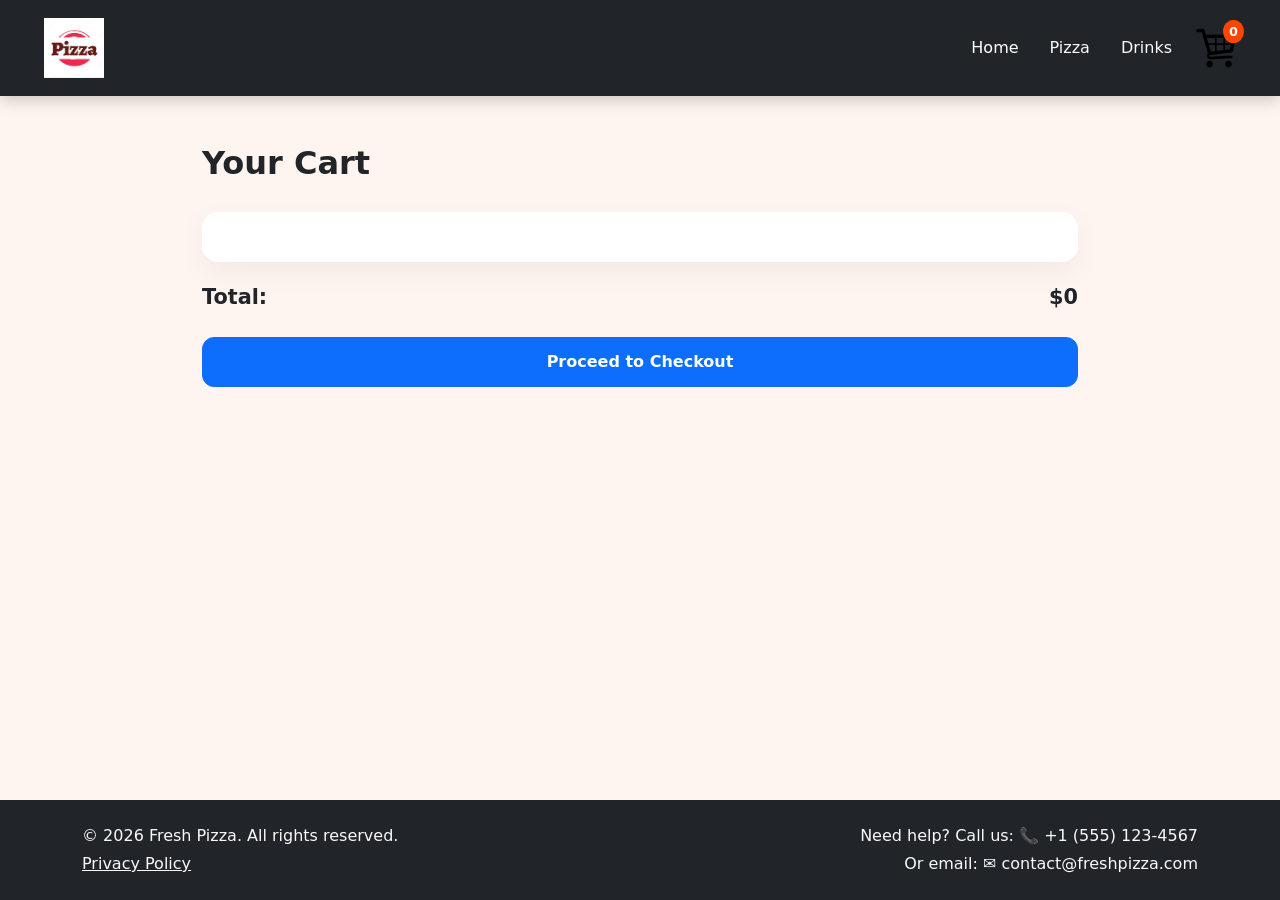
==== pages/cart.html @ 9275f8ba "Initial commit - pizza delivery" ====
<!doctype html>
<html lang="en">
    <head>
        <meta charset="UTF-8" />
        <meta name="viewport" content="width=device-width, initial-scale=1.0" />
        <meta
            name="description"
            content="Fresh pizza delivered to your door in 30 minutes. Order online from Margherita, Pepperoni, Hawaiian, BBQ Chicken, and more. Fast, tasty, and convenient!"
        />
        <meta
            name="keywords"
            content="pizza delivery, online pizza order, Margherita, Pepperoni, Hawaiian pizza, BBQ Chicken, vegetarian pizza, fresh pizza, fast delivery"
        />

        <title>Pizza Delivery</title>
        <link rel="icon" href="../images/favicon.png" type="image/png" />
        <link
            href="https://cdn.jsdelivr.net/npm/bootstrap@5.3.2/dist/css/bootstrap.min.css"
            rel="stylesheet"
        />
        <link rel="stylesheet" href="../css/styles.css" />
    </head>

    <body>
        <!-- Navbar -->
        <nav class="navbar navbar-expand-lg navbar-dark bg-dark">
            <div class="container-fluid">
                <a class="navbar-brand" href="../index.html">
                    <img src="../images/logo.png" alt="logo" />
                </a>
                <button
                    class="navbar-toggler"
                    type="button"
                    data-bs-toggle="collapse"
                    data-bs-target="#navbarNav"
                    aria-controls="navbarNav"
                    aria-expanded="false"
                    aria-label="Toggle navigation"
                >
                    <span class="navbar-toggler-icon"></span>
                </button>
                <div class="collapse navbar-collapse" id="navbarNav">
                    <ul class="navbar-nav ms-auto">
                        <li class="nav-item d-lg-none">
                            <a class="nav-link" href="cart.html">Cart</a>
                        </li>

                        <li class="nav-item">
                            <a class="nav-link active" href="../index.html"
                                >Home</a
                            >
                        </li>
                        <li class="nav-item">
                            <a class="nav-link" href="/pages/menu.html"
                                >Pizza</a
                            >
                        </li>
                        <li class="nav-item">
                            <a class="nav-link" href="../pages/menu.html#drinks"
                                >Drinks</a
                            >
                        </li>
                    </ul>

                    <a
                        href="cart.html"
                        class="cart-icon ms-3 d-none d-lg-inline-block"
                    >
                        <img src="../images/cart.png" alt="Cart" />
                        <span class="cart-count">0</span>
                    </a>
                </div>
            </div>
        </nav>

        <section id="cart" class="py-5">
            <div class="container">
                <div class="cart-wrapper">
                    <h2>Your Cart</h2>

                    <div id="cart-items"></div>

                    <div
                        class="d-flex justify-content-between align-items-center cart-total"
                    >
                        <span>Total:</span>
                        <span>$<span id="cart-total">0</span></span>
                    </div>

                    <button class="btn btn-primary mt-4" id="checkout-btn">
                        Proceed to Checkout
                    </button>

                    <div id="cart-confirmation" class="mt-4 text-center"></div>
                </div>
            </div>
        </section>

        <!-- Модальное окно для корзины -->
        <div class="modal fade" id="cartModal" tabindex="-1" aria-hidden="true">
            <div class="modal-dialog modal-dialog-centered">
                <div class="modal-content">
                    <div class="modal-header">
                        <h5 class="modal-title">Order Confirmation</h5>
                        <button
                            type="button"
                            class="btn-close"
                            data-bs-dismiss="modal"
                        ></button>
                    </div>
                    <div class="modal-body" id="cartModalBody"></div>
                    <div class="modal-footer">
                        <button
                            type="button"
                            class="btn btn-primary"
                            data-bs-dismiss="modal"
                        >
                            OK
                        </button>
                    </div>
                </div>
            </div>
        </div>

        <!-- Modal -->
        <div
            class="modal fade"
            id="checkoutModal"
            tabindex="-1"
            aria-hidden="true"
        >
            <div class="modal-dialog modal-dialog-centered">
                <div class="modal-content">
                    <div class="modal-header">
                        <h5 class="modal-title">Checkout</h5>
                        <button
                            type="button"
                            class="btn-close"
                            data-bs-dismiss="modal"
                        ></button>
                    </div>
                    <div class="modal-body">
                        <form id="checkout-form">
                            <div class="mb-3">
                                <label class="form-label">Full Name</label>
                                <input
                                    type="text"
                                    class="form-control"
                                    id="cardName"
                                    placeholder="John Doe"
                                    required
                                />
                            </div>
                            <div class="mb-3">
                                <label class="form-label">Address</label>
                                <input
                                    type="text"
                                    class="form-control"
                                    id="cardAddress"
                                    placeholder="123 Pizza Street, Food City"
                                    required
                                />
                            </div>
                            <div class="mb-3">
                                <label class="form-label">Card Number</label>
                                <input
                                    type="text"
                                    class="form-control"
                                    id="cardNumber"
                                    minlength="16"
                                    maxlength="16"
                                    placeholder="1234567812345678"
                                    required
                                />
                            </div>
                            <div class="mb-3">
                                <label class="form-label">CVV</label>
                                <input
                                    type="text"
                                    class="form-control"
                                    id="cardCVV"
                                    minlength="3"
                                    maxlength="3"
                                    placeholder="123"
                                    required
                                />
                            </div>
                            <div class="mb-3">
                                <label for="cardExpiry" class="form-label"
                                    >Expiration Date</label
                                >
                                <input
                                    type="text"
                                    class="form-control"
                                    id="cardExpiry"
                                    placeholder="MM/YY"
                                    maxlength="5"
                                    required
                                />
                            </div>
                            <button type="submit" class="btn btn-primary w-100">
                                Pay $<span id="checkout-total"></span>
                            </button>
                        </form>
                    </div>
                </div>
            </div>
        </div>

        <footer class="site-footer bg-dark text-light py-4">
            <div class="container">
                <div class="row align-items-center">
                    <div class="col-6 text-start mb-2 mb-md-0">
                        <p class="mb-1">
                            &copy; 2026 Fresh Pizza. All rights reserved.
                        </p>
                        <p class="mb-0">
                            <a
                                href="../pages/policy.html"
                                class="text-light text-decoration-underline"
                                >Privacy Policy</a
                            >
                        </p>
                    </div>

                    <div class="col-6 text-end">
                        <p class="mb-1">
                            Need help? Call us: 📞 +1 (555) 123-4567
                        </p>
                        <p class="mb-0">Or email: ✉️ contact@freshpizza.com</p>
                    </div>
                </div>
            </div>
        </footer>

        <script src="https://cdn.jsdelivr.net/npm/bootstrap@5.3.2/dist/js/bootstrap.bundle.min.js"></script>
        <script src="../js/script.js"></script>
    </body>
</html>
---- css/styles.css ----
/* VARIABLES */

:root {
    --color-primary: #ff4500;
    --color-dark: #2c2c2c;
    --color-light: #f8f9fa;
    --color-primary-hover: #e03e00;
    --color-background-light: #fff5f0;
}

/* TAGS */

body {
    display: flex;
    flex-direction: column;
    min-height: 100vh;
    margin: 0;
}

#cart {
    background-color: transparent;
}

/* NAVBAR */

.navbar {
    background-color: rgba(44, 44, 44, 0.95);
    backdrop-filter: blur(10px);
    box-shadow: 0 4px 15px rgba(0, 0, 0, 0.2);
    padding: 0.8rem 2rem;
    position: sticky;
    top: 0;
    z-index: 1000;
    transition:
        background-color 0.3s ease,
        box-shadow 0.3s ease;
}

.navbar .nav-link {
    color: var(--color-light);
    position: relative;
    transition: color 0.3s ease;
    font-weight: 500;
    margin-left: 15px;

    display: inline-block;
    padding: 0.25rem 0;
}

.navbar .nav-link::after {
    content: '';
    position: absolute;
    width: 0%;
    height: 2px;
    left: 0;
    bottom: -2px;
    background-color: var(--color-primary);
    transition: width 0.3s ease;
}

.navbar .nav-link:hover::after {
    width: 100%;
}

.navbar .nav-link:hover {
    color: var(--color-primary);
}

.navbar-brand img {
    height: auto;
    max-height: 60px;
    transition:
        transform 0.3s ease,
        filter 0.3s ease;
}

.navbar-brand img:hover {
    transform: scale(1.1);
    filter: drop-shadow(0 0 8px var(--color-primary));
}

.navbar-toggler {
    border-color: var(--color-light);
}

.navbar-toggler-icon {
    filter: invert(100%) brightness(150%);
}

@media (max-width: 992px) {
    .navbar .nav-link {
        margin-left: 0;
    }
}

/* CART ICON */

.cart-icon {
    position: relative;
    display: inline-block;
}

.cart-icon img {
    height: 40px;
    cursor: pointer;
    transition: transform 0.3s;
}

.cart-icon img:hover {
    transform: scale(1.1);
    filter: drop-shadow(0 0 6px var(--color-primary));
}

.cart-count {
    position: absolute;
    top: -8px;
    right: -8px;
    background-color: var(--color-primary);
    color: #fff;
    font-size: 0.8rem;
    font-weight: bold;
    padding: 2px 6px;
    border-radius: 50%;
}

.navbar .nav-link {
    transition: color 0.3s;
}

.navbar .nav-link:hover {
    color: var(--color-primary);
}

/* CART PAGE */

#cart {
    flex: 1 0 auto;
    background-color: var(--color-background-light);
    padding-top: 40px;
    padding-bottom: 40px;
}

#cart h2 {
    font-weight: 700;
    margin-bottom: 30px;
}

#cart .container {
    max-width: 900px;
}

#cart-items {
    background: #fff;
    border-radius: 16px;
    padding: 25px;
    box-shadow: 0 10px 30px rgba(0, 0, 0, 0.05);
}

.cart-item {
    display: grid;
    grid-template-columns: 1fr 80px 40px;
    align-items: center;
    padding: 12px 0;
    border-bottom: 1px solid #eee;
    gap: 10px;
}

.cart-item:last-child {
    border-bottom: none;
}

.cart-total {
    font-size: 1.3rem;
    font-weight: 600;
    margin-top: 20px;
}

#checkout-btn {
    width: 100%;
    padding: 12px;
    font-weight: 600;
    border-radius: 12px;
    transition: all 0.3s ease;
}

#checkout-btn:hover {
    transform: translateY(-2px);
    box-shadow: 0 8px 20px rgba(0, 0, 0, 0.15);
}

.cart-item {
    display: grid;
    grid-template-columns: 1fr 80px 40px;
    align-items: center;
    padding: 12px 0;
    border-bottom: 1px solid #eee;
    gap: 10px;
}

.cart-name {
    font-weight: 500;
}

.cart-price {
    text-align: right;
    font-weight: 600;
    padding-right: 30px;
}

.remove-btn {
    width: 32px;
    height: 32px;
    padding: 0;
    border-radius: 8px;
}

/* HERO */

.hero {
    position: relative;
    background: url('/images/pizza-hero.jpg') center/cover no-repeat;
    display: flex;
    align-items: center;
    justify-content: center;
    text-align: center;
    color: white;
    overflow: hidden;
    min-height: 100vh;
    padding: 60px 20px;
}

.hero-overlay {
    position: absolute;
    top: 0;
    left: 0;
    width: 100%;
    height: 100%;
    background-color: rgba(0, 0, 0, 0.5);
    z-index: 1;
}

.hero-content {
    position: relative;
    z-index: 2;
    padding: 0 20px;
}

.hero-btn {
    margin-top: 20px;
    padding: 12px 30px;
    font-size: 1.2rem;
}

@keyframes fadeInUp {
    0% {
        opacity: 0;
        transform: translateY(30px);
    }
    100% {
        opacity: 1;
        transform: translateY(0);
    }
}

.hero h1,
.hero p {
    color: var(--color-light);
}

.hero-btn {
    background-color: var(--color-primary);
    border-color: var(--color-primary);
}

.hero-btn:hover {
    background-color: var(--color-primary-hover);
    border-color: var(--color-primary-hover);
}

/* MENU & CARDS */

.menu-card {
    transition:
        transform 0.3s ease,
        box-shadow 0.3s ease;
    cursor: pointer;
    background-color: var(--color-light);
    border: 1px solid #ddd;
}

.menu-card:hover {
    transform: scale(1.03);
    box-shadow: 0 15px 30px rgba(0, 0, 0, 0.2);
}

.menu-card img {
    height: 200px;
    object-fit: cover;
}

.menu-card .btn {
    background-color: var(--color-primary);
    border-color: var(--color-primary);
}

.menu-card .btn:hover {
    background-color: var(--color-primary-hover);
    border-color: var(--color-primary-hover);
}

.menu-card img {
    height: 200px;
    object-fit: cover;
}

/* DRINKS */

#drinks {
    background-color: var(--color-background-light);
}

#drinks .our-menu {
    font-size: 2.5rem;
    font-weight: 700;
}

.drinks-subsection h4 {
    font-weight: 600;
    border-bottom: 2px solid var(--color-primary);
    display: inline-block;
    padding-bottom: 5px;
}

.drinks-subsection .menu-card {
    transition: transform 0.3s ease, box-shadow 0.3s ease;
}

.drinks-subsection .menu-card:hover {
    transform: scale(1.03);
    box-shadow: 0 15px 30px rgba(0, 0, 0, 0.2);
}

/* ORDER */

.order-form {
    max-width: 500px;
    margin: auto;
}

.our-menu {
    font-weight: 800;
    font-size: 3em;
    padding-bottom: 1em;
}

.order-section {
    background-color: var(--color-dark);
    color: var(--color-light);
}

.order-section .form-label {
    color: #f8f9fa;
}

.order-section .form-control {
    background-color: #444;
    color: var(--color-light);
    border: 1px solid #666;
}

.order-section .form-control:focus {
    border-color: var(--color-primary);
    box-shadow: none;
}

/* ORDER MONDAL */

#orderModal .modal-text {
    text-align: center;
    margin-bottom: 15px;
}

#orderModal .modal-img-wrapper {
    width: 100%;
}

#orderModal .modal-pizza-img {
    width: 100%;
    max-height: 250px;
    object-fit: cover;
    border-radius: 10px;
    display: block;
}

/* FOOTER */

.site-footer {
    flex-shrink: 0;
    margin-top: 0;
}

.site-footer a {
    transition: color 0.3s;
}

.site-footer a:hover {
    color: var(--color-primary);
    text-decoration: none;
}

@media (max-width: 767px) {
    .site-footer .footer-info,
    .site-footer .footer-contacts {
        text-align: left !important;
    }
}
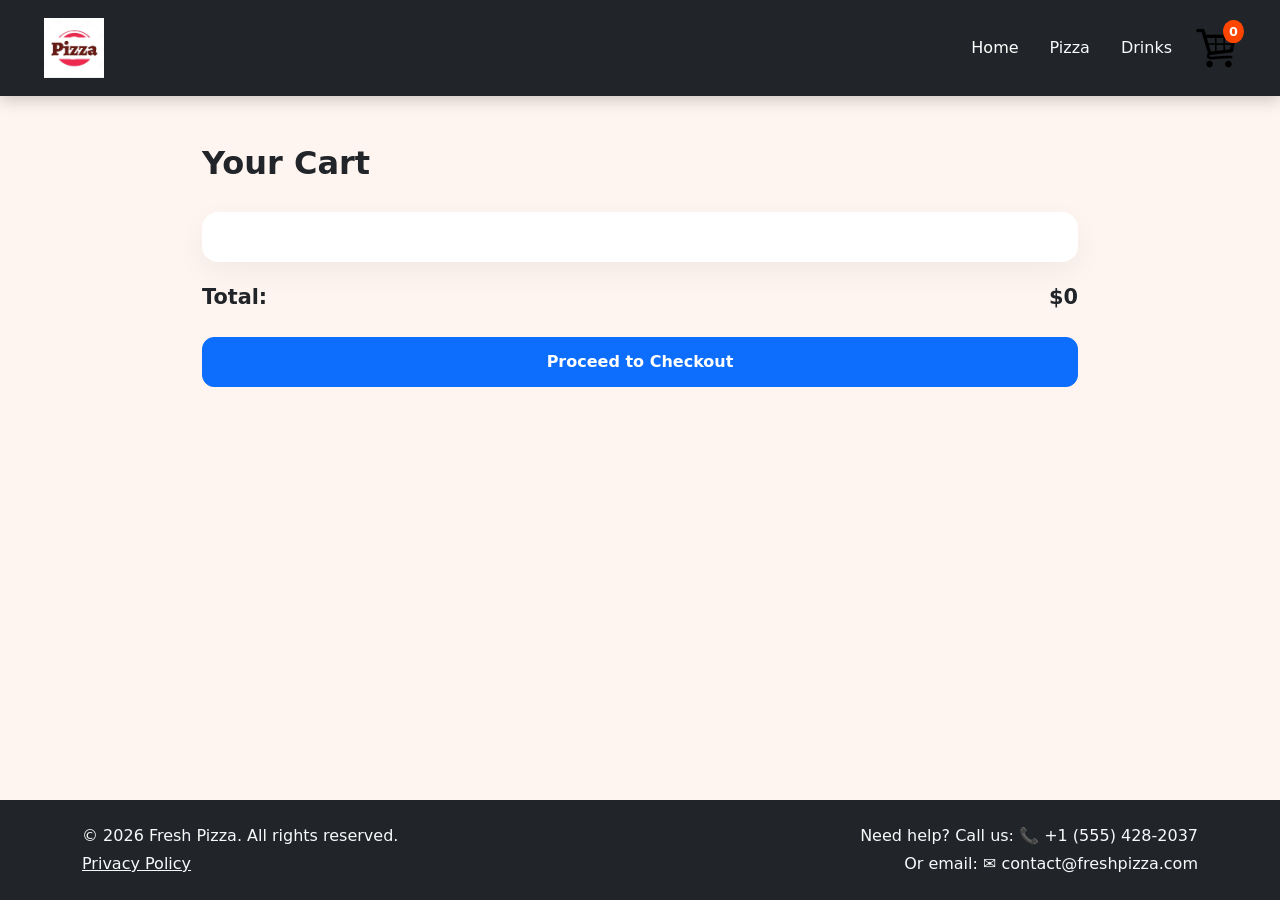
==== commit ad723b61: "Some refactoring" ====
--- a/pages/cart.html
+++ b/pages/cart.html
@@ -18,15 +18,21 @@
             href="https://cdn.jsdelivr.net/npm/bootstrap@5.3.2/dist/css/bootstrap.min.css"
             rel="stylesheet"
         />
-        <link rel="stylesheet" href="../css/styles.css" />
+        <link
+            rel="stylesheet"
+            href="https://kaeryon3.github.io/Pizza-Delivery/css/styles.css"
+        />
     </head>
 
     <body>
         <!-- Navbar -->
         <nav class="navbar navbar-expand-lg navbar-dark bg-dark">
             <div class="container-fluid">
-                <a class="navbar-brand" href="../index.html">
-                    <img src="../images/logo.png" alt="logo" />
+                <a class="navbar-brand" href="index.html">
+                    <img
+                        src="https://kaeryon3.github.io/Pizza-Delivery/images/logo.png"
+                        alt="logo"
+                    />
                 </a>
                 <button
                     class="navbar-toggler"
@@ -41,29 +47,35 @@
                 </button>
                 <div class="collapse navbar-collapse" id="navbarNav">
                     <ul class="navbar-nav ms-auto">
+                        <li class="nav-item">
+                            <a class="nav-link active" href="index.html"
+                                >Home</a
+                            >
+                        </li>
+                        <li class="nav-item">
+                            <a
+                                class="nav-link"
+                                href="/Pizza-Delivery/pages/menu.html"
+                                >Pizza</a
+                            >
+                        </li>
+                        <li class="nav-item">
+                            <a
+                                class="nav-link"
+                                href="/Pizza-Delivery/pages/menu.html#drinks"
+                                >Drinks</a
+                            >
+                        </li>
                         <li class="nav-item d-lg-none">
-                            <a class="nav-link" href="cart.html">Cart</a>
-                        </li>
-
-                        <li class="nav-item">
-                            <a class="nav-link active" href="../index.html"
-                                >Home</a
-                            >
-                        </li>
-                        <li class="nav-item">
-                            <a class="nav-link" href="/pages/menu.html"
-                                >Pizza</a
-                            >
-                        </li>
-                        <li class="nav-item">
-                            <a class="nav-link" href="../pages/menu.html#drinks"
-                                >Drinks</a
-                            >
+                            <a href="pages/cart.html" class="cart-icon my-2">
+                                <img src="../images/cart.png" alt="Cart" />
+                                <span class="cart-count">0</span>
+                            </a>
                         </li>
                     </ul>
 
                     <a
-                        href="cart.html"
+                        href="pages/cart.html"
                         class="cart-icon ms-3 d-none d-lg-inline-block"
                     >
                         <img src="../images/cart.png" alt="Cart" />
@@ -225,7 +237,7 @@
 
                     <div class="col-6 text-end">
                         <p class="mb-1">
-                            Need help? Call us: 📞 +1 (555) 123-4567
+                            Need help? Call us: 📞 +1 (555) 428-2037
                         </p>
                         <p class="mb-0">Or email: ✉️ contact@freshpizza.com</p>
                     </div>
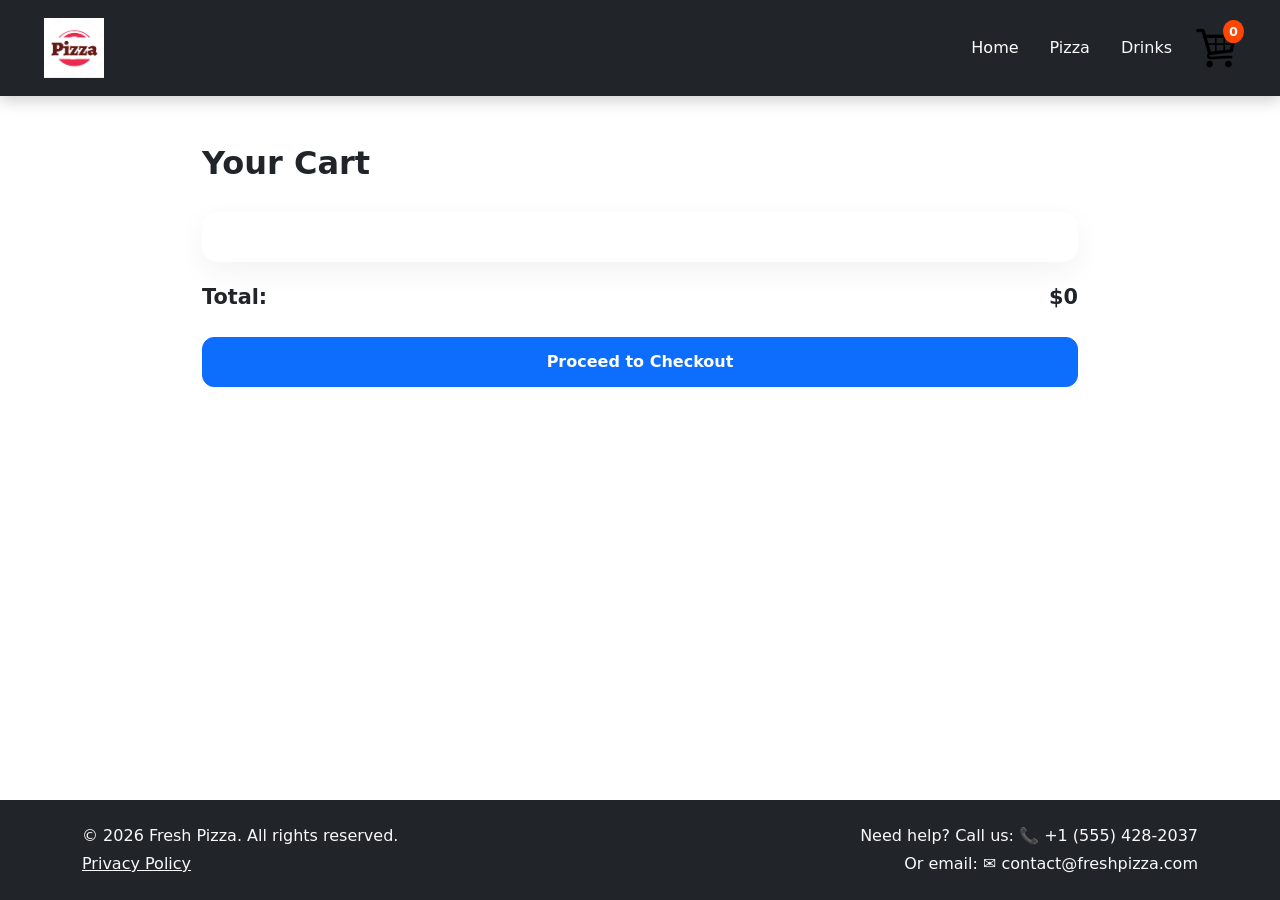
==== commit 1459f605: "Fixes" ====
--- a/pages/cart.html
+++ b/pages/cart.html
@@ -26,9 +26,10 @@
 
     <body>
         <!-- Navbar -->
+
         <nav class="navbar navbar-expand-lg navbar-dark bg-dark">
             <div class="container-fluid">
-                <a class="navbar-brand" href="index.html">
+                <a class="navbar-brand" href="/Pizza-Delivery/index.html">
                     <img
                         src="https://kaeryon3.github.io/Pizza-Delivery/images/logo.png"
                         alt="logo"
@@ -48,7 +49,9 @@
                 <div class="collapse navbar-collapse" id="navbarNav">
                     <ul class="navbar-nav ms-auto">
                         <li class="nav-item">
-                            <a class="nav-link active" href="index.html"
+                            <a
+                                class="nav-link active"
+                                href="/Pizza-Delivery/index.html"
                                 >Home</a
                             >
                         </li>
@@ -67,7 +70,10 @@
                             >
                         </li>
                         <li class="nav-item d-lg-none">
-                            <a href="pages/cart.html" class="cart-icon my-2">
+                            <a
+                                href="/Pizza-Delivery/pages/cart.html"
+                                class="cart-icon my-2"
+                            >
                                 <img src="../images/cart.png" alt="Cart" />
                                 <span class="cart-count">0</span>
                             </a>
@@ -75,7 +81,7 @@
                     </ul>
 
                     <a
-                        href="pages/cart.html"
+                        href="/Pizza-Delivery/pages/cart.html"
                         class="cart-icon ms-3 d-none d-lg-inline-block"
                     >
                         <img src="../images/cart.png" alt="Cart" />
@@ -85,6 +91,8 @@
             </div>
         </nav>
 
+        <!-- Items -->
+
         <section id="cart" class="py-5">
             <div class="container">
                 <div class="cart-wrapper">
@@ -108,33 +116,8 @@
             </div>
         </section>
 
-        <!-- Модальное окно для корзины -->
-        <div class="modal fade" id="cartModal" tabindex="-1" aria-hidden="true">
-            <div class="modal-dialog modal-dialog-centered">
-                <div class="modal-content">
-                    <div class="modal-header">
-                        <h5 class="modal-title">Order Confirmation</h5>
-                        <button
-                            type="button"
-                            class="btn-close"
-                            data-bs-dismiss="modal"
-                        ></button>
-                    </div>
-                    <div class="modal-body" id="cartModalBody"></div>
-                    <div class="modal-footer">
-                        <button
-                            type="button"
-                            class="btn btn-primary"
-                            data-bs-dismiss="modal"
-                        >
-                            OK
-                        </button>
-                    </div>
-                </div>
-            </div>
-        </div>
-
         <!-- Modal -->
+
         <div
             class="modal fade"
             id="checkoutModal"
@@ -219,6 +202,8 @@
             </div>
         </div>
 
+        <!-- Footer -->
+
         <footer class="site-footer bg-dark text-light py-4">
             <div class="container">
                 <div class="row align-items-center">
